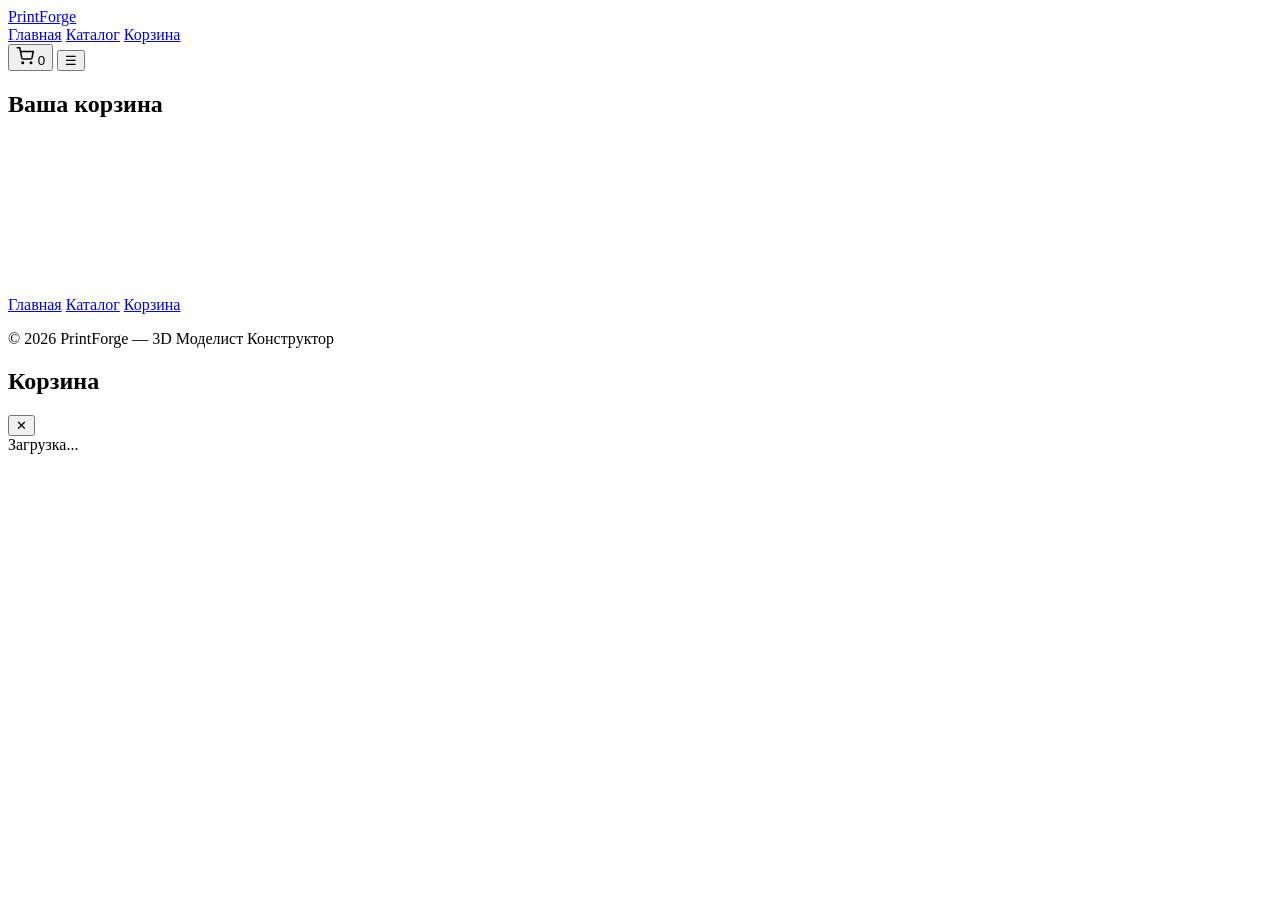
==== pages/cart.html @ 26e33004 "Full site structure: CSS/JS split, catalog, product page, cart" ====
<!DOCTYPE html>
<html lang="ru">
<head>
  <meta charset="UTF-8">
  <meta name="viewport" content="width=device-width,initial-scale=1.0">
  <title>Корзина — PrintForge</title>
  <link rel="canonical" href="https://sergio7708.github.io/printforge/pages/cart.html">
  <link rel="preconnect" href="https://fonts.googleapis.com">
  <link href="https://fonts.googleapis.com/css2?family=PT+Serif:wght@400;700&family=Old+Standard+TT:wght@400;700&display=swap" rel="stylesheet">
  <link rel="stylesheet" href="/printforge/assets/css/style.css">
</head>
<body>

<header class="header" id="header">
  <div class="container">
    <a href="/printforge/" class="header-logo">PrintForge</a>
    <nav class="header-nav">
      <a href="/printforge/">Главная</a>
      <a href="/printforge/pages/catalog.html">Каталог</a>
      <a href="/printforge/pages/cart.html" class="active">Корзина</a>
    </nav>
    <div class="header-actions">
      <button class="cart-btn" onclick="toggleCart()" aria-label="Корзина">
        <svg width="18" height="18" viewBox="0 0 24 24" fill="none" stroke="currentColor" stroke-width="2"><circle cx="9" cy="21" r="1"/><circle cx="20" cy="21" r="1"/><path d="M1 1h4l2.68 13.39a2 2 0 0 0 2 1.61h9.72a2 2 0 0 0 2-1.61L23 6H6"/></svg>
        <span class="cart-badge" id="cartBadge">0</span>
      </button>
      <button class="mob-toggle" onclick="document.getElementById('nav').classList.toggle('open')" aria-label="Меню">☰</button>
    </div>
  </div>
</header>

<main>
  <div class="container">
    <div class="breadcrumbs" id="breadcrumbs"></div>
  </div>

  <section style="padding-top:0">
    <div class="container">
      <h2 class="section-title reveal" style="margin-bottom:40px">Ваша <span class="accent">корзина</span></h2>
      <div id="cartPageItems">
        <div style="text-align:center;padding:60px;color:rgba(255,255,255,.3)">Загрузка...</div>
      </div>
      <div class="cart-footer" id="cartPageFooter" style="display:none;border:1px solid rgba(255,255,255,.06);border-radius:20px;margin-top:24px">
        <div class="cart-total" style="font-size:22px">Итого: <span id="cartPageTotal">0 ₽</span></div>
        <button class="cart-btn-primary" onclick="checkout()">Оформить заказ</button>
        <button class="cart-btn-secondary" onclick="clearCart()">Очистить корзину</button>
      </div>
    </div>
  </section>
</main>

<footer class="footer-wrap">
  <div class="container">
    <div class="footer-links">
      <a href="/printforge/">Главная</a>
      <a href="/printforge/pages/catalog.html">Каталог</a>
      <a href="/printforge/pages/cart.html">Корзина</a>
    </div>
    <p>© 2026 PrintForge — 3D Моделист Конструктор</p>
  </div>
</footer>

<div class="cart-overlay" id="cartOverlay" onclick="if(event.target===this)toggleCart()"></div>
<div class="cart-side" id="cartSide">
  <div class="cart-header"><h2>Корзина</h2><button class="cart-close" onclick="toggleCart()">✕</button></div>
  <div class="cart-items" id="cartItems"><div class="cart-empty">Загрузка...</div></div>
  <div class="cart-footer" id="cartFooter" style="display:none">
    <div class="cart-total">Итого: <span id="cartTotal">0 ₽</span></div>
    <button class="cart-btn-primary" onclick="checkout()">Оформить заказ</button>
    <button class="cart-btn-secondary" onclick="clearCart()">Очистить</button>
  </div>
</div>

<div class="toast" id="toast"></div>

<script src="/printforge/assets/js/app.js"></script>
</body>
</html>
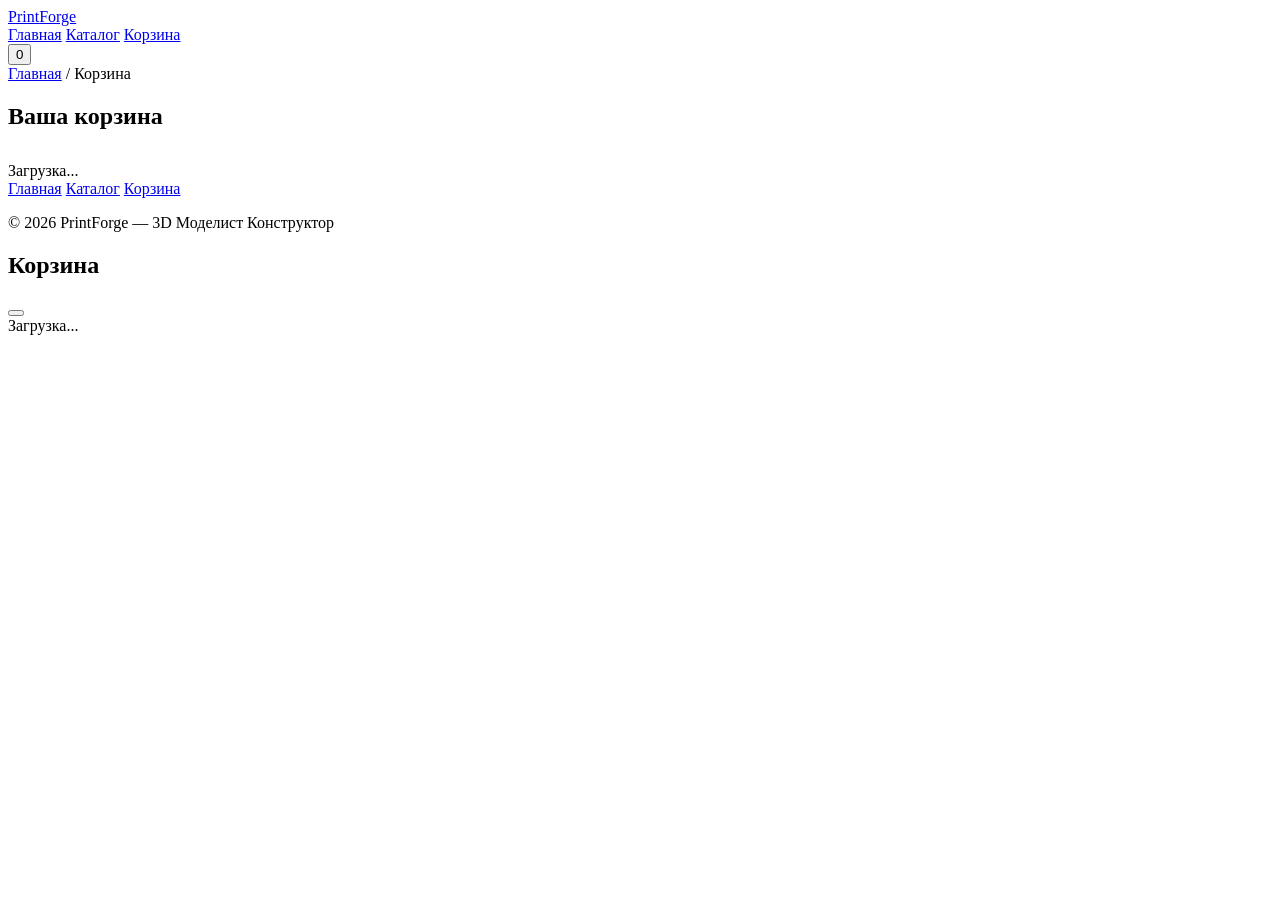
==== commit b82016ff: "Full redesign: Site-gips inspired light theme, wowy-like store with checkout form, order tracking, s" ====
--- a/pages/cart.html
+++ b/pages/cart.html
@@ -1,55 +1,49 @@
 <!DOCTYPE html>
 <html lang="ru">
 <head>
-  <meta charset="UTF-8">
-  <meta name="viewport" content="width=device-width,initial-scale=1.0">
-  <title>Корзина — PrintForge</title>
-  <link rel="canonical" href="https://sergio7708.github.io/printforge/pages/cart.html">
-  <link rel="preconnect" href="https://fonts.googleapis.com">
-  <link href="https://fonts.googleapis.com/css2?family=PT+Serif:wght@400;700&family=Old+Standard+TT:wght@400;700&display=swap" rel="stylesheet">
-  <link rel="stylesheet" href="/printforge/assets/css/style.css">
+<meta charset="UTF-8">
+<meta name="viewport" content="width=device-width,initial-scale=1.0">
+<title>Корзина — PrintForge</title>
+<meta http-equiv="Cache-Control" content="no-cache, no-store, must-revalidate">
+<meta http-equiv="Pragma" content="no-cache">
+<meta http-equiv="Expires" content="0">
+<link rel="stylesheet" href="/printforge/assets/css/style.css">
 </head>
 <body>
 
 <header class="header" id="header">
   <div class="container">
-    <a href="/printforge/" class="header-logo">PrintForge</a>
+    <a href="/printforge/" class="header-logo">Print<span>Forge</span></a>
     <nav class="header-nav">
       <a href="/printforge/">Главная</a>
       <a href="/printforge/pages/catalog.html">Каталог</a>
       <a href="/printforge/pages/cart.html" class="active">Корзина</a>
     </nav>
     <div class="header-actions">
-      <button class="cart-btn" onclick="toggleCart()" aria-label="Корзина">
-        <svg width="18" height="18" viewBox="0 0 24 24" fill="none" stroke="currentColor" stroke-width="2"><circle cx="9" cy="21" r="1"/><circle cx="20" cy="21" r="1"/><path d="M1 1h4l2.68 13.39a2 2 0 0 0 2 1.61h9.72a2 2 0 0 0 2-1.61L23 6H6"/></svg>
-        <span class="cart-badge" id="cartBadge">0</span>
-      </button>
-      <button class="mob-toggle" onclick="document.getElementById('nav').classList.toggle('open')" aria-label="Меню">☰</button>
+      <button class="cart-btn" onclick="toggleCart()" aria-label="Корзина"><i class="fas fa-shopping-bag"></i><span class="cart-badge">0</span></button>
     </div>
   </div>
 </header>
 
 <main>
   <div class="container">
-    <div class="breadcrumbs" id="breadcrumbs"></div>
+    <div class="breadcrumbs"><a href="/printforge/">Главная</a><span> / </span><span>Корзина</span></div>
   </div>
 
   <section style="padding-top:0">
     <div class="container">
-      <h2 class="section-title reveal" style="margin-bottom:40px">Ваша <span class="accent">корзина</span></h2>
-      <div id="cartPageItems">
-        <div style="text-align:center;padding:60px;color:rgba(255,255,255,.3)">Загрузка...</div>
-      </div>
-      <div class="cart-footer" id="cartPageFooter" style="display:none;border:1px solid rgba(255,255,255,.06);border-radius:20px;margin-top:24px">
-        <div class="cart-total" style="font-size:22px">Итого: <span id="cartPageTotal">0 ₽</span></div>
-        <button class="cart-btn-primary" onclick="checkout()">Оформить заказ</button>
-        <button class="cart-btn-secondary" onclick="clearCart()">Очистить корзину</button>
+      <h2 class="section-title" style="margin-bottom:32px">Ваша <span class="accent">корзина</span></h2>
+      <div id="cartPageItems"><div class="cart-empty">Загрузка...</div></div>
+      <div class="cart-footer" id="cartPageFooter" style="display:none;border:1px solid var(--border);border-radius:var(--radius);margin-top:20px;background:#fff">
+        <div class="cart-total" style="font-size:20px">Итого: <span id="cartPageTotal">0 ₽</span></div>
+        <button class="btn-gold" onclick="showForm()">Оформить заказ</button>
+        <button class="btn-ghost" onclick="clearCart()" style="width:100%;margin-top:4px">Очистить корзину</button>
       </div>
     </div>
   </section>
 </main>
 
-<footer class="footer-wrap">
+<footer class="footer">
   <div class="container">
     <div class="footer-links">
       <a href="/printforge/">Главная</a>
@@ -62,17 +56,16 @@
 
 <div class="cart-overlay" id="cartOverlay" onclick="if(event.target===this)toggleCart()"></div>
 <div class="cart-side" id="cartSide">
-  <div class="cart-header"><h2>Корзина</h2><button class="cart-close" onclick="toggleCart()">✕</button></div>
+  <div class="cart-header"><h2>Корзина</h2><button class="cart-close" onclick="toggleCart()"><i class="fas fa-times"></i></button></div>
   <div class="cart-items" id="cartItems"><div class="cart-empty">Загрузка...</div></div>
   <div class="cart-footer" id="cartFooter" style="display:none">
     <div class="cart-total">Итого: <span id="cartTotal">0 ₽</span></div>
-    <button class="cart-btn-primary" onclick="checkout()">Оформить заказ</button>
-    <button class="cart-btn-secondary" onclick="clearCart()">Очистить</button>
+    <button class="btn-gold" onclick="showForm()">Оформить заказ</button>
+    <button class="btn-ghost" onclick="clearCart()" style="width:100%;margin-top:4px">Очистить</button>
   </div>
 </div>
 
 <div class="toast" id="toast"></div>
-
-<script src="/printforge/assets/js/app.js"></script>
+<script src="/printforge/assets/js/app.js?v=8"></script>
 </body>
 </html>
